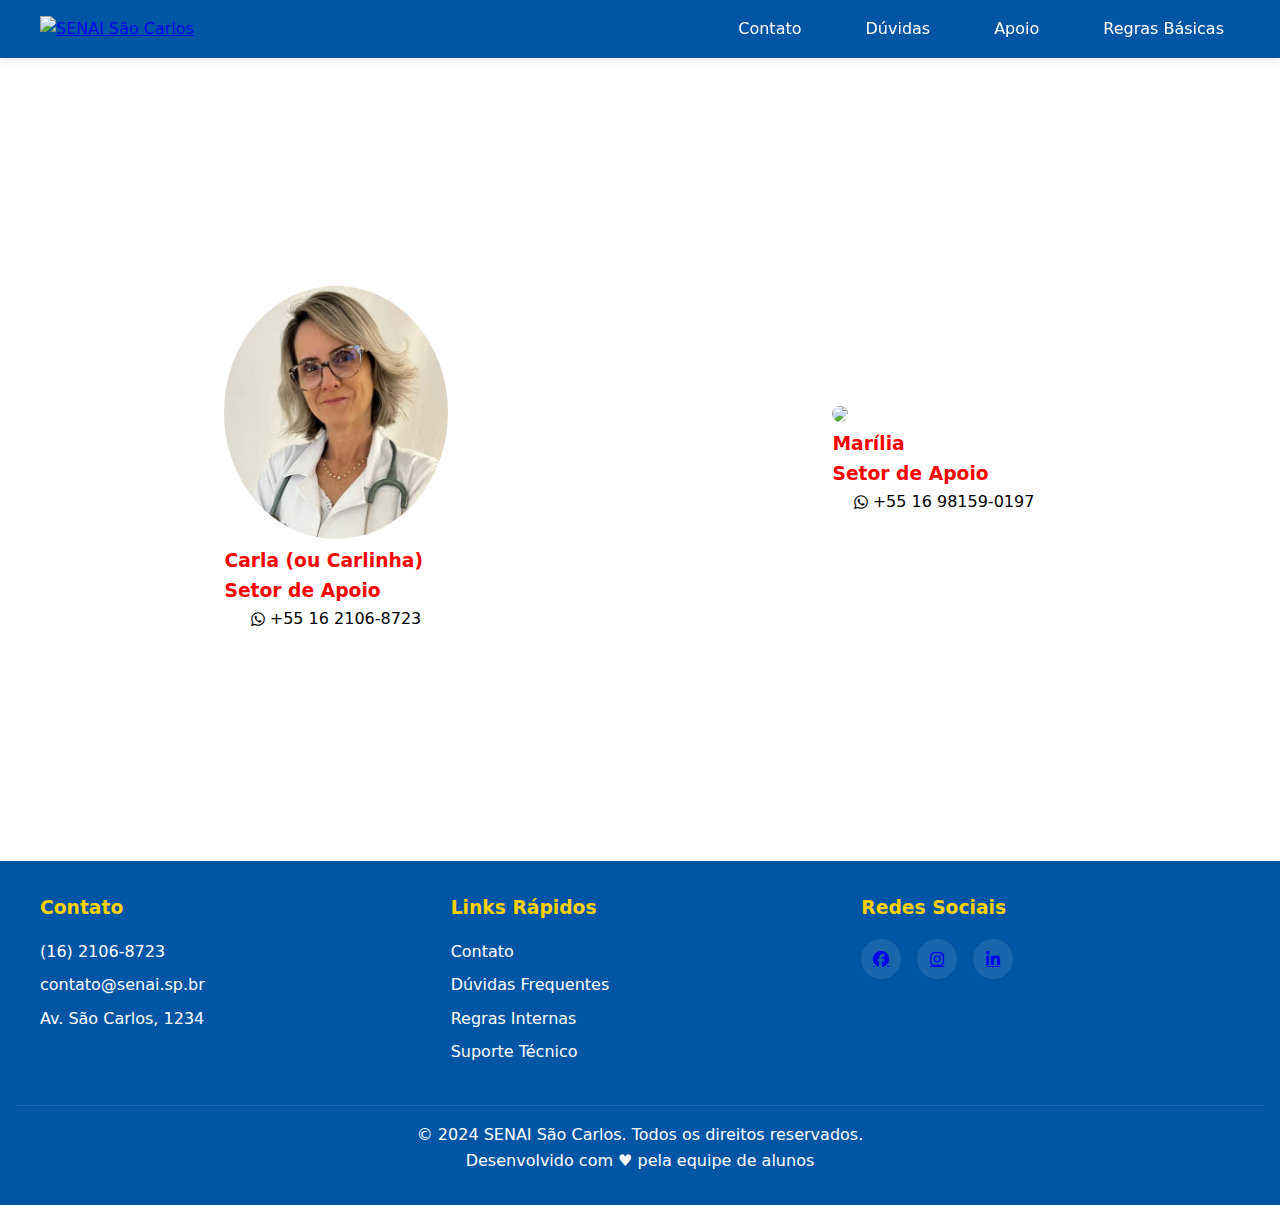
==== contato.html @ 5139119c "Contatos atualizado" ====
<!DOCTYPE html>
<html lang="pt-BR">
<head>
    <meta charset="UTF-8">
    <meta name="viewport" content="width=device-width, initial-scale=1.0">
    <meta name="description" content="Entre em contato com o SENAI São Carlos - Estamos prontos para ajudar">
    <title>Contatos | SENAI São Carlos</title>
    <link rel="stylesheet" href="https://cdnjs.cloudflare.com/ajax/libs/font-awesome/6.4.0/css/all.min.css">
    <link rel="stylesheet" href="https://cdnjs.cloudflare.com/ajax/libs/font-awesome/4.7.0/css/font-awesome.min.css">
    <style>
        :root {
            --senai-blue: #0055A4;
            --accent-yellow: #FFD100;
            --text-dark: #2D2D2D;
            --text-light: #FFFFFF;
            --transition: all 0.3s cubic-bezier(0.4, 0, 0.2, 1);
            --section-spacing: 4rem;
            --card-shadow: 0 4px 6px rgba(0, 0, 0, 0.1);
            --border-radius: 8px;
        }

        * {
            margin: 0;
            padding: 0;
            box-sizing: border-box;
        }

        body {
            font-family: 'Segoe UI', system-ui, sans-serif;
            line-height: 1.6;
            color: var(--text-dark);
            display: flex;
            flex-direction: column;
            min-height: 100vh;
        }

        /* Navbar */
        .header {
            background: var(--senai-blue);
            padding: 1rem;
            position: sticky;
            top: 0;
            z-index: 1000;
            box-shadow: 0 2px 10px rgba(0, 0, 0, 0.1);
        }

        .nav-container {
            max-width: 1200px;
            margin: 0 auto;
            display: flex;
            justify-content: space-between;
            align-items: center;
        }

        .logo {
            height: 50px;
            transition: transform 0.3s ease;
        }

        .nav-list {
            display: flex;
            gap: 2rem;
            list-style: none;
        }

        .nav-link {
            color: var(--text-light);
            text-decoration: none;
            padding: 0.5rem 1rem;
            border-radius: var(--border-radius);
            transition: var(--transition);
        }

        .nav-link:hover {
            background: rgba(255, 255, 255, 0.1);
        }

        .nav-toggle {
            display: none;
            background: none;
            border: none;
            color: var(--text-light);
            font-size: 1.5rem;
            cursor: pointer;
        }

        /* Conteúdo Principal */
        main {
            flex: 1;
            padding: var(--section-spacing) 2rem;
        }

        .contact-section {
            max-width: 1200px;
            margin: 0 auto;
        }

        .section-title {
            text-align: center;
            color: var(--senai-blue);
            margin-bottom: 3rem;
            font-size: 2.5rem;
        }

        .contact-grid {
            display: grid;
            grid-template-columns: repeat(auto-fit, minmax(300px, 1fr));
            gap: 2rem;
        }

        .contact-card {
            background: var(--text-light);
            padding: 2rem;
            border-radius: var(--border-radius);
            box-shadow: var(--card-shadow);
            transition: var(--transition);
            text-align: center;
        }

        .contact-card:hover {
            transform: translateY(-5px);
        }

        .contact-header {
            display: flex;
            align-items: center;
            gap: 1rem;
            margin-bottom: 1.5rem;
            color: var(--senai-blue);
        }

        .contact-icon {
            width: 40px;
            height: 40px;
            background: var(--accent-yellow);
            border-radius: 50%;
            display: flex;
            align-items: center;
            justify-content: center;
        }

        .contact-info {
            font-size: 1.1rem;
            margin-bottom: 1.5rem;
        }

        .contact-phone {
            display: inline-flex;
            align-items: center;
            gap: 0.5rem;
            color: var(--text-dark);
            text-decoration: none;
            padding: 0.8rem 1.5rem;
            background: #f8f9fa;
            border-radius: 50px;
            transition: var(--transition);
        }

        .contact-phone:hover {
            background: var(--accent-yellow);
        }

        /* Footer */
        .footer {
            background: var(--senai-blue);
            color: var(--text-light);
            padding: 2rem 1rem;
            margin-top: auto;
        }

        .footer-container {
            max-width: 1200px;
            margin: 0 auto;
            display: grid;
            grid-template-columns: repeat(auto-fit, minmax(250px, 1fr));
            gap: 2rem;
        }

        .footer-section h3 {
            color: var(--accent-yellow);
            margin-bottom: 1rem;
        }

        .footer-links {
            list-style: none;
        }

        .footer-links li {
            margin-bottom: 0.5rem;
        }

        .footer-links a {
            color: var(--text-light);
            text-decoration: none;
            transition: var(--transition);
        }

        .footer-links a:hover {
            color: var(--accent-yellow);
        }

        .footer-social {
            display: flex;
            gap: 1rem;
            margin-top: 1rem;
        }

        .footer-social a {
            width: 40px;
            height: 40px;
            background: rgba(255, 255, 255, 0.1);
            border-radius: 50%;
            display: flex;
            align-items: center;
            justify-content: center;
            transition: var(--transition);
        }

        .footer-social a:hover {
            background: var(--accent-yellow);
        }

        .footer-bottom {
            text-align: center;
            margin-top: 2rem;
            padding-top: 1rem;
            border-top: 1px solid rgba(255, 255, 255, 0.1);
        }

        /* Responsividade */
        @media (max-width: 768px) {
            .nav-list {
                display: none;
                position: absolute;
                top: 100%;
                left: 0;
                right: 0;
                background: var(--senai-blue);
                flex-direction: column;
                padding: 1rem;
                text-align: center;
            }

            .nav-list.active {
                display: flex;
            }

            .nav-toggle {
                display: block;
            }

            .section-title {
                font-size: 2rem;
            }

            .efeitoFundo {
        background-image: url("../imagens/imgFundoMobile.jpg");
        background-repeat: repeat-y;
    }

    .efeitoFundo::after {
        background-image: url("../imagens/imgFundoMobile.jpg");
    }

    .alinhamentoCard {
        flex-flow: nowrap column;
        justify-content: flex-start;
    }

    .efeitoFundo {
        height: 105dvh;
    }

    .contato {
        width: 80%;
        height: auto;
        margin: 15px;
    }
        }

        .efeitoFundo {
    position: relative;
}   

.efeitoFundo::after {
  content: "";
  position: absolute;
  top: 0;
  left: 0;
  width: 100%;
  height: 100%;
  background-image: url('../imagens/trabalhadorContato.png');
  background-size: cover;
  background-position: center;
  filter: blur(7px);
  opacity: 0.5;
  z-index: -1;
}

.alinhamentoCard {
    height: 75dvh;
    display: flex;
    justify-content: space-around;
    align-items: center;
}

.contato {
    width: 20%;
    padding: 10px;
    border-radius: 10px;
    color: red;
    background-color: rgba(255, 255, 255, 0.7);
    transition: 1s;
}

.contato:hover {
    transform: scale(1.05);
}

.imagemCard {
    max-width: 100%;
    border-radius: 50%;
}

.iconeTelefone {
    display: flex;
    justify-content: center;
    align-items: center;
}

.corTexto, .iconeTelefone {
    color: black;
}

.numeroTelefone {
    text-decoration: none;
    color: inherit;
}

    </style>
</head>
<body>
    <header class="header">
        <nav class="nav-container">
            <a href="#" class="logo-link">
                <img src="../imagens/logoSenaiWhite.png" alt="SENAI São Carlos" class="logo">
            </a>

            <button class="nav-toggle" aria-label="Abrir menu">
                <i class="fas fa-bars"></i>
            </button>

            <ul class="nav-list">
                <li><a href="contato.html" class="nav-link">Contato</a></li>
                <li><a href="duvidas.html" class="nav-link">Dúvidas</a></li>
                <li><a href="apoio.html" class="nav-link">Apoio</a></li>
                <li><a href="regras.html" class="nav-link">Regras Básicas</a></li>
            </ul>
        </nav>
    </header>

    <main>
        <section class="efeitoFundo">

                <div class="alinhamentoCard">
                <div class="contato"><a class="numeroTelefone" href="https://wa.me/551621068723">
                <img class="imagemCard" src="../imagens/imgCarla.jpeg">
                <h3>Carla (ou Carlinha)<br>Setor de Apoio</h3>
                <div class="iconeTelefone">
                <i class="fa fa-whatsapp" style="margin-right: 5px;"></i>
                <p class="corTexto">+55 16 2106-8723</p>
                </div>
                </a>
                </div>

                
                <div class="contato" href><a class="numeroTelefone" href="https://wa.me/5516981590197">
                <img class="imagemCard" src="../imagens/imgMarilia.jpg">
                <h3>Marília<br>Setor de Apoio</h3>
                <div class="iconeTelefone">
                <i class="fa fa-whatsapp" style="margin-right: 5px;"></i>
                <p class="corTexto">+55 16 98159-0197</p>
                </div>
                </a>
                </div>
                </div>
                </section>
    </main>

    <footer class="footer">
        <div class="footer-container">
            <div class="footer-section">
                <h3>Contato</h3>
                <ul class="footer-links">
                    <li><a href="tel:+551621068723">(16) 2106-8723</a></li>
                    <li><a href="mailto:contato@senai.sp.br">contato@senai.sp.br</a></li>
                    <li>Av. São Carlos, 1234</li>
                </ul>
            </div>

            <div class="footer-section">
                <h3>Links Rápidos</h3>
                <ul class="footer-links">
                    <li><a href="contato.html">Contato</a></li>
                    <li><a href="duvidas.html">Dúvidas Frequentes</a></li>
                    <li><a href="regras.html">Regras Internas</a></li>
                    <li><a href="apoio.html">Suporte Técnico</a></li>
                </ul>
            </div>

            <div class="footer-section">
                <h3>Redes Sociais</h3>
                <div class="footer-social">
                    <a href="#" aria-label="Facebook">
                        <i class="fab fa-facebook-f"></i>
                    </a>
                    <a href="#" aria-label="Instagram">
                        <i class="fab fa-instagram"></i>
                    </a>
                    <a href="#" aria-label="LinkedIn">
                        <i class="fab fa-linkedin-in"></i>
                    </a>
                </div>
            </div>
        </div>

        <div class="footer-bottom">
            <p>&copy; 2024 SENAI São Carlos. Todos os direitos reservados.</p>
            <p>Desenvolvido com ♥ pela equipe de alunos</p>
        </div>
    </footer>

    <script>
        // Menu Mobile
        const navToggle = document.querySelector('.nav-toggle');
        const navList = document.querySelector('.nav-list');

        navToggle.addEventListener('click', () => {
            navList.classList.toggle('active');
        });

        // Fechar menu ao clicar em link
        document.querySelectorAll('.nav-link').forEach(link => {
            link.addEventListener('click', () => {
                navList.classList.remove('active');
            });
        });

        // Scroll suave
        document.querySelectorAll('a[href^="#"]').forEach(anchor => {
            anchor.addEventListener('click', function(e) {
                e.preventDefault();
                document.querySelector(this.getAttribute('href')).scrollIntoView({
                    behavior: 'smooth'
                });
            });
        });
    </script>
</body>
</html>
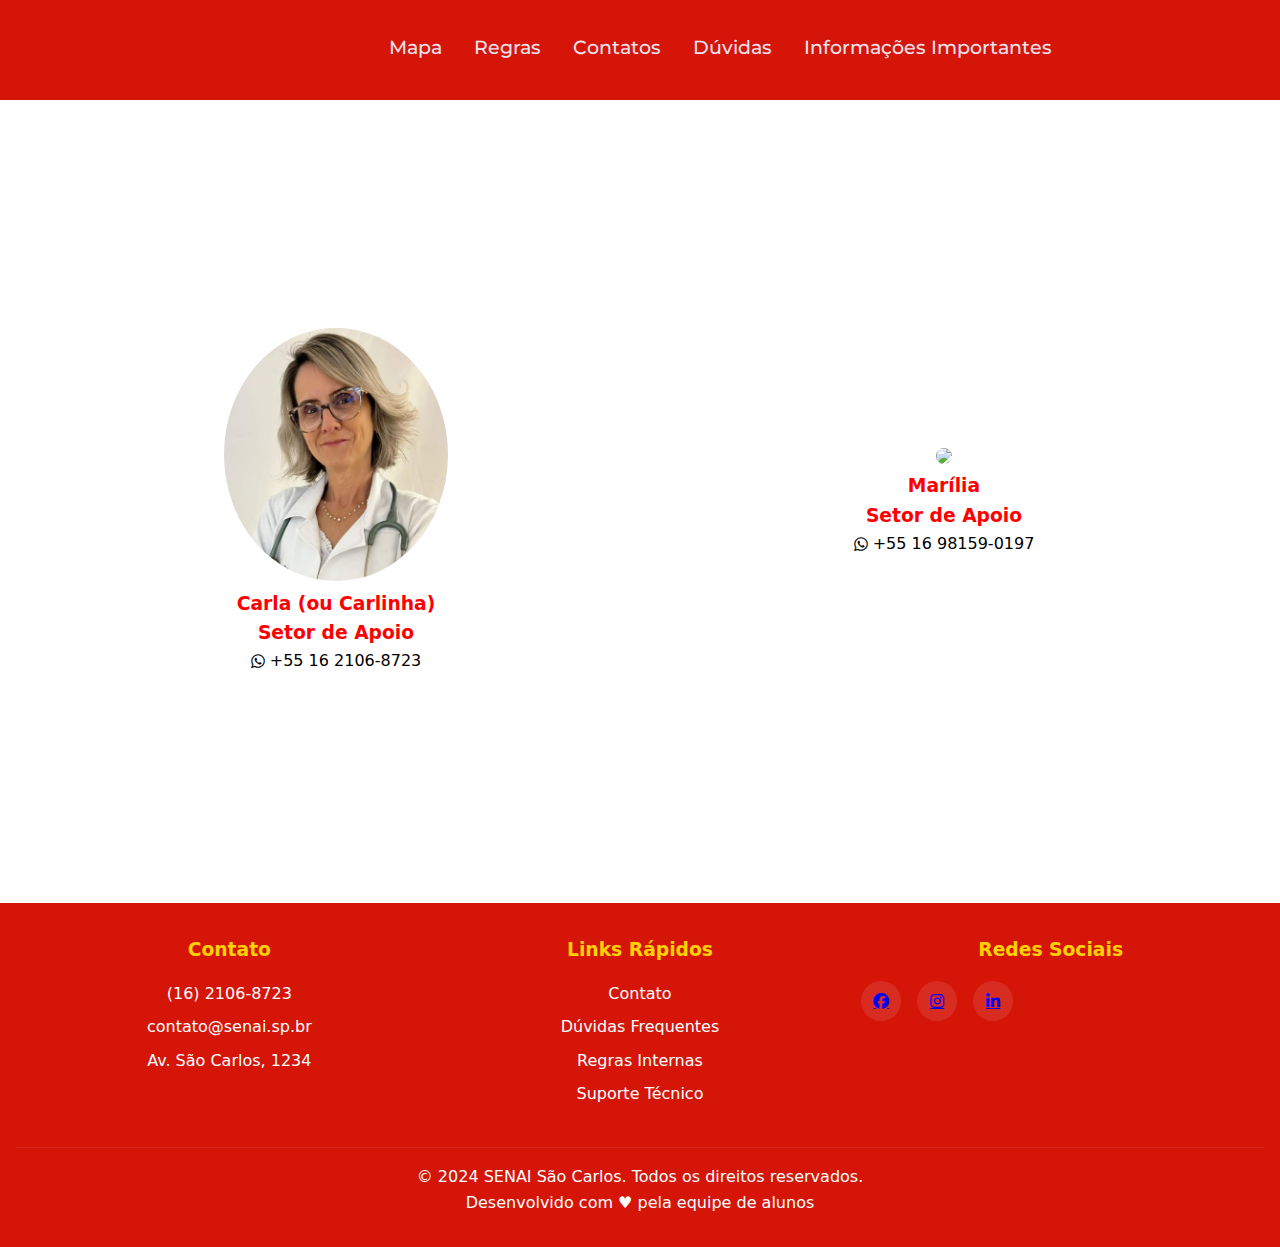
==== commit f0e24fe8: "alterando" ====
--- a/contato.html
+++ b/contato.html
@@ -7,9 +7,11 @@
     <title>Contatos | SENAI São Carlos</title>
     <link rel="stylesheet" href="https://cdnjs.cloudflare.com/ajax/libs/font-awesome/6.4.0/css/all.min.css">
     <link rel="stylesheet" href="https://cdnjs.cloudflare.com/ajax/libs/font-awesome/4.7.0/css/font-awesome.min.css">
+    <link rel="stylesheet" href="/styles.css">
+    <link rel="stylesheet" href="/script.js">
     <style>
         :root {
-            --senai-blue: #0055A4;
+            --senai-blue: #d41508;
             --accent-yellow: #FFD100;
             --text-dark: #2D2D2D;
             --text-light: #FFFFFF;
@@ -254,12 +256,12 @@
             }
 
             .efeitoFundo {
-        background-image: url("../imagens/imgFundoMobile.jpg");
+        background-image: url("imagens/imgFundoMobile.jpg");
         background-repeat: repeat-y;
     }
 
     .efeitoFundo::after {
-        background-image: url("../imagens/imgFundoMobile.jpg");
+        background-image: url("imagens/imgFundoMobile.jpg");
     }
 
     .alinhamentoCard {
@@ -340,23 +342,15 @@
     </style>
 </head>
 <body>
-    <header class="header">
-        <nav class="nav-container">
-            <a href="#" class="logo-link">
-                <img src="../imagens/logoSenaiWhite.png" alt="SENAI São Carlos" class="logo">
-            </a>
-
-            <button class="nav-toggle" aria-label="Abrir menu">
-                <i class="fas fa-bars"></i>
-            </button>
-
-            <ul class="nav-list">
-                <li><a href="contato.html" class="nav-link">Contato</a></li>
-                <li><a href="duvidas.html" class="nav-link">Dúvidas</a></li>
-                <li><a href="apoio.html" class="nav-link">Apoio</a></li>
-                <li><a href="regras.html" class="nav-link">Regras Básicas</a></li>
-            </ul>
-        </nav>
+    <header>
+        <img src="imagens/logoSenaiWhite.png" alt="">
+        <div>
+            <p onclick="mostrarInformacoes('mapa')" class="headerButtons">Mapa</p>
+            <p><a href="regras.html" class="headerButtons">Regras</a></p>
+            <p> <a href="contato.html" class="headerButtons">Contatos</a></p>
+            <p onclick="mostrarInformacoes('duvidas')" class="headerButtons">Dúvidas</p>
+            <p><a href="old.html" class="headerButtons">Informações Importantes</a></p>
+        </div>
     </header>
 
     <main>
@@ -364,7 +358,7 @@
 
                 <div class="alinhamentoCard">
                 <div class="contato"><a class="numeroTelefone" href="https://wa.me/551621068723">
-                <img class="imagemCard" src="../imagens/imgCarla.jpeg">
+                <img class="imagemCard" src="imagens/imgCarla.jpeg">
                 <h3>Carla (ou Carlinha)<br>Setor de Apoio</h3>
                 <div class="iconeTelefone">
                 <i class="fa fa-whatsapp" style="margin-right: 5px;"></i>
@@ -375,7 +369,7 @@
 
                 
                 <div class="contato" href><a class="numeroTelefone" href="https://wa.me/5516981590197">
-                <img class="imagemCard" src="../imagens/imgMarilia.jpg">
+                <img class="imagemCard" src="imagens/imgMarilia.jpg">
                 <h3>Marília<br>Setor de Apoio</h3>
                 <div class="iconeTelefone">
                 <i class="fa fa-whatsapp" style="margin-right: 5px;"></i>
@@ -457,4 +451,4 @@
         });
     </script>
 </body>
-</html>+</html>
--- a/styles.css
+++ b/styles.css
@@ -0,0 +1,279 @@
+@import url('https://fonts.googleapis.com/css2?family=Montserrat:ital,wght@0,100..900;1,100..900&display=swap');
+
+* {
+    box-sizing: border-box;
+    margin: 0;
+}
+
+header {
+    background-color: #d41508; 
+    padding: 2rem;
+    display: flex;
+    justify-content: space-between;
+    align-items: center;
+    width: 100%;
+}
+
+header img {
+    width: 10rem;
+}
+
+header div {
+    display: flex;
+    justify-content: center; 
+    gap: 2rem;
+    flex: 1;
+}
+
+.headerButtons {
+    color: #efe3ef; 
+    transition: all ease-in-out 0.3s;
+    cursor: pointer;
+    font-family: "Montserrat", serif;
+    font-size: 1.2rem; 
+    font-weight: 500; 
+    position: relative;
+    padding-bottom: 5px;
+    text-decoration: none;
+}
+
+.headerButtons:hover {
+    scale: 110%;
+    color: #bdb2bd; 
+}
+
+.headerButtons::after {
+    content: "";
+    position: absolute;
+    width: 0;
+    height: 2px;
+    background-color: #bdb2bd;
+    bottom: 0;
+    left: 50%;
+    transform: translateX(-50%);
+    transition: width 0.3s ease;
+}
+
+.headerButtons:hover::after {
+    width: 100%;
+}
+
+body {
+    font-family: Arial, sans-serif;
+    margin: 0;
+    padding: 0;
+    text-align: center;
+    background-image: url(/imagens/fundo.png);
+    background-color: rgba(255, 255, 255, 65%);
+    background-repeat: no-repeat;
+    background-blend-mode: overlay;
+    background-size: cover;
+}
+
+h1 {
+    color: #d41508;
+    margin: 20px;
+}
+
+.menu {
+    margin: 20px;
+}
+
+.menu button, #submenu-mapa button {
+    padding: 10px 20px;
+    margin: 5px;
+    font-size: 16px;
+    cursor: pointer;
+    border: none;
+    background-color: #d41508;
+    color: white;
+    border-radius: 5px;
+    transition: background-color 0.3s;
+}
+
+.menu button:hover, #submenu-mapa button:hover {
+    background-color: #d41508;
+}
+
+#conteudo {
+    margin-top: 30px;
+}
+
+#map {
+    width: 100%;
+    height: 60vh;
+    margin-top: 20px;
+}
+
+#loading {
+    font-size: 18px;
+    color: #d41508;
+}
+
+/* Carrossel de imagens */
+.carrossel-container {
+    position: relative;
+    width: 100%;
+    max-width: 800px;
+    margin: 2rem auto;
+    overflow: hidden;
+}
+
+.carrossel-img {
+    width: 100%;
+    display: none;
+    object-fit: cover;
+    transition: opacity 1s ease-in-out;
+}
+
+.carrossel-img.active {
+    display: block;
+    opacity: 1;
+}
+
+.carrossel-container:hover .carrossel-img {
+    opacity: 0;
+}
+
+/* Animação de transição entre as imagens */
+@keyframes slide {
+    0% {
+        opacity: 0;
+    }
+    50% {
+        opacity: 1;
+    }
+    100% {
+        opacity: 0;
+    }
+}
+
+/* Animação para as informações subirem */
+#informacao {
+    width: 80%;
+    max-width: 900px;
+    margin: 20px auto;
+    padding: 20px;
+    background: rgba(255, 255, 255, 0.95);
+    border-radius: 10px;
+    box-shadow: 0px 4px 10px rgba(0, 0, 0, 0.2);
+    text-align: left;
+    animation: slide-up 0.5s ease-in-out;
+}
+
+#informacao h2, #informacao h1 {
+    color: #d41508;
+    border-bottom: 2px solid #d41508;
+    padding-bottom: 10px;
+    margin-bottom: 15px;
+}
+
+#regras{
+    animation: 0.6s slide-up;
+}
+
+#contatos{
+    animation: 0.6s slide-up;
+}
+
+#duvidas{
+    animation: 0.6s slide-up;
+}
+
+#apoio{
+    animation: 0.6s slide-up;
+}
+
+@keyframes slide-up {
+    from {
+      margin-top: 100%;
+      height: 300%;
+    }
+    to {
+      margin-top: 0%;
+      height: 100%;
+    }
+  }
+
+  .imgprincipal {
+    height: 50vh;
+    background: linear-gradient(rgba(248, 248, 248, 0.8), rgba(173, 41, 41, 0.8)),
+                url('https://images.unsplash.com/photo-1556761175-5973dc0f32e7?ixlib=rb-1.2.1&auto=format&fit=crop&w=1950&q=80');
+    background-size: cover;
+    background-position: center;
+    display: flex;
+    align-items: center;
+    justify-content: center;
+    text-align: center;
+    color: white;
+    padding-top: 10px;
+}
+
+.hero-content h1 {
+    font-size: 3.5rem;
+    margin-bottom: 1rem;
+}
+
+.hero-content p {
+    font-size: 1.2rem;
+    margin-bottom: 2rem;
+}
+/*duvidas*/
+/* Estilo para o container principal */
+.duvidas-container {
+    background-color: #f5f5f5;
+    padding: 2rem;
+    border-radius: 10px;
+    box-shadow: 0 4px 10px rgba(0, 0, 0, 0.1);
+    max-width: 800px;
+    margin: 0 auto;
+}
+h1 {
+    color: #d41508;
+    font-size: 2.5rem;
+    margin-bottom: 1rem;
+    text-align: center;
+}
+.duvida-item {
+    background-color: white;
+    border-radius: 8px;
+    padding: 1.5rem;
+    margin-bottom: 1.5rem;
+    box-shadow: 0 4px 8px rgba(0, 0, 0, 0.1);
+}
+.duvida-header {
+    display: flex;
+    align-items: center;
+    gap: 10px;
+    margin-bottom: 1rem;
+}
+.duvida-header i {
+    color: #d41508;
+    font-size: 1.8rem;
+}
+.duvida-header h3 {
+    color: #333;
+    font-size: 1.6rem;
+    font-weight: 600;
+    margin: 0;
+}
+.duvida-item p {
+    color: #555;
+    line-height: 1.6;
+    font-size: 1rem;
+    margin-top: 0.5rem;
+}
+/* Adicionando animação ao aparecer */
+.duvida-item {
+    animation: fadeIn 0.5s ease-in-out;
+}
+@keyframes fadeIn {
+    from {
+        opacity: 0;
+        transform: translateY(20px);
+    }
+    to {
+        opacity: 1;
+        transform: translateY(0);
+    }
+}